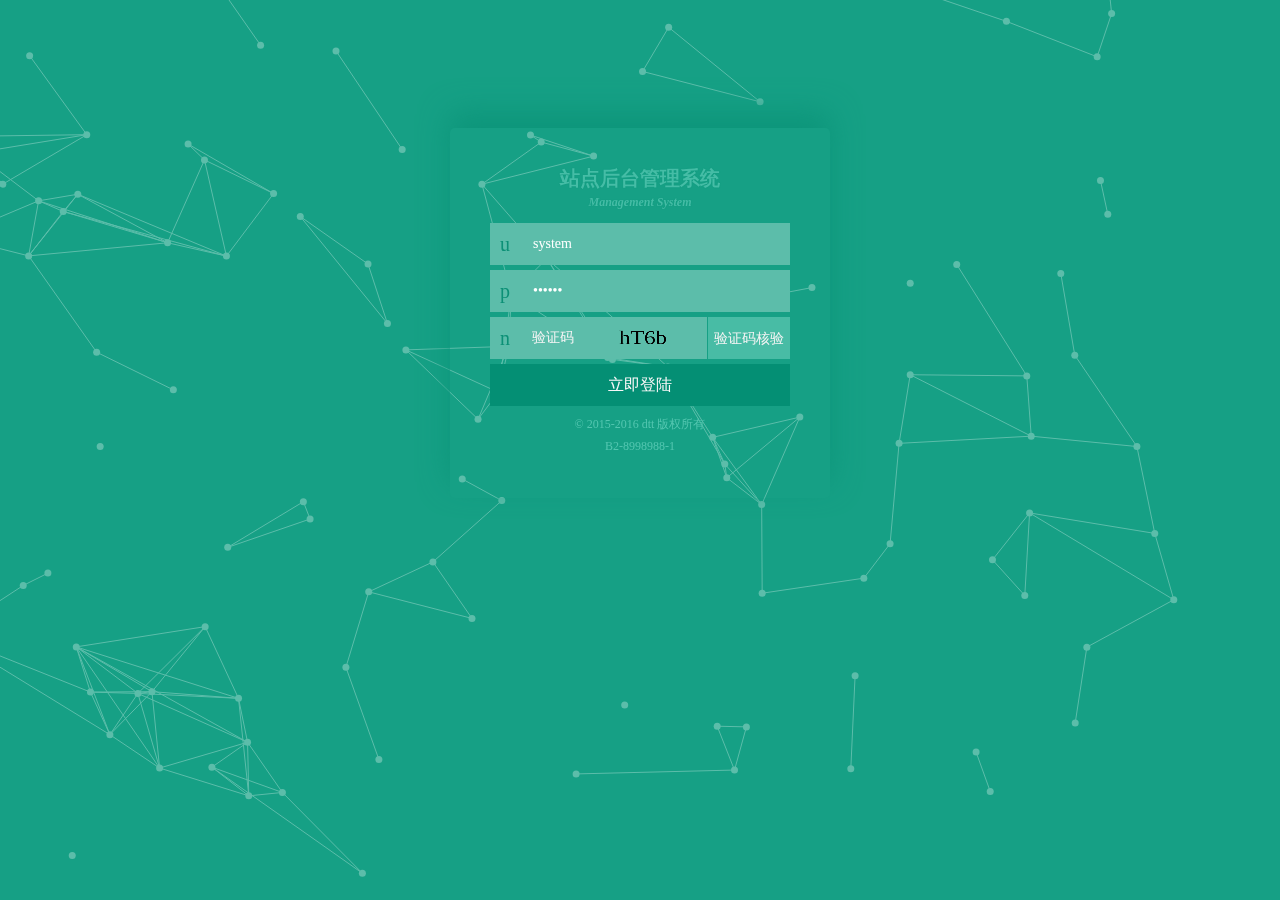
==== jfinal_maven/src/main/webapp/login.html @ b1e6da29 "dd" ====
<!DOCTYPE html>
<html>

	<head>
		<meta charset="utf-8" />
		<title>后台登录</title>
		<meta name="author" content="DeathGhost" />
		<link rel="stylesheet" type="text/css" href="css/style1.css" tppabs="css/style1.css" />
		<style>
			body {
				height: 100%;
				background: #16a085;
				overflow: hidden;
			}
			
			canvas {
				z-index: -1;
				position: absolute;
			}
		</style>
		<script src="js/jquery-2.1.1.min.js"></script>
		<script src="js/verificationNumbers.js" tppabs="js/verificationNumbers.js"></script>
		<script src="js/Particleground.js" tppabs="js/Particleground.js"></script>
		<script src="layer/layer.js"></script>
		<script>
			$(document).ready(function() {
				//粒子背景特效
				$('body').particleground({
					dotColor: '#5cbdaa',
					lineColor: '#5cbdaa'
				});
				//验证码
				createCode();
				//测试提交，对接程序删除即可
				$(".submit_btn").click(function() {
					//location.href="javascrpt:;"/*tpa=http://***index.html*/;
					$.post($('#loginForm').attr("action"), $('#loginForm').serialize(), function(data) {
						if(data.status == 1) {
							location.href = "../main"
						} else {
							layer.msg(data.msg);
						}
					});
				});

				// 键盘回车事件
				var tds = $("html");
				tds.keydown(function(event) {
					var myEvent = event || window.event; //解决不同浏览器获取事件对象的差异
					switch(myEvent.keyCode) {
						case 13: //回车事件
							$(".submit_btn").click();
							break;
					}
				});
			});
		</script>
	</head>

	<body>
		<form id="loginForm" action='/user/login'>
			<dl class="admin_login">
				<dt>
		  <strong>站点后台管理系统</strong>
		  <em>Management System</em>
		 </dt>
				<dd class="user_icon">
					<input type="text" name="userName" value="system" placeholder="账号" class="login_txtbx" />
				</dd>
				<dd class="pwd_icon">
					<input type="password" name="password" value="system" placeholder="密码" class="login_txtbx" />
				</dd>
				<dd class="val_icon">
					<div class="checkcode">
						<input type="text" id="J_codetext" placeholder="验证码" maxlength="4" class="login_txtbx">
						<canvas class="J_codeimg" id="myCanvas" onclick="createCode()">对不起，您的浏览器不支持canvas，请下载最新版浏览器!</canvas>
					</div>
					<input type="button" value="验证码核验" class="ver_btn" onClick="validate();">
				</dd>
				<dd>
					<input type="button" value="立即登陆" class="submit_btn" />
				</dd>
				<dd>
					<p>© 2015-2016 dtt 版权所有</p>
					<p>B2-8998988-1</p>
				</dd>
			</dl>
		</form>
	</body>

</html>
---- jfinal_maven/src/main/webapp/css/style1.css ----
@charset "UTF-8";
html{overflow-y:hidden;}
body{margin:0;height:100%;}
a:active,a:hover{outline:0}
button,input,optgroup,select,textarea{color:inherit;font:inherit;margin:0}
button,html input[type=button],input[type=reset],input[type=submit]{-webkit-appearance:button;cursor:pointer}
input,select,button{outline:none;}
table{border-collapse:collapse;border-spacing:0}
td,th{padding:0}
img{vertical-align:middle;border:0}
@-ms-viewport{width:device-width}
html{font-size:50px;-webkit-tap-highlight-color:transparent;height:100%;min-width:320px;overflow-x:hidden}
body{font-family:"Microsoft YaHei";font-size:.28em;line-height:1;color:#333;background-color:white;}
.h1,.h2,.h3,.h4,.h5,.h6,h1,h2,h3,h4,h5,h6{font-weight:500;line-height:1.1}
.h1 .small,.h1 small,.h2 .small,.h2 small,.h3 .small,.h3 small,.h4 .small,.h4 small,.h5 .small,.h5 small,.h6 .small,.h6 small,h1 .small,h1 small,h2 .small,h2 small,h3 .small,h3 small,h4 .small,h4 small,h5 .small,h5 small,h6 .small,h6 small{font-weight:400;line-height:1}
.h1,.h2,.h3,h1,h2,h3{margin-top:.28rem;margin-bottom:.14rem}
.h1 .small,.h1 small,.h2 .small,.h2 small,.h3 .small,.h3 small,h1 .small,h1 small,h2 .small,h2 small,h3 .small,h3 small{font-size:65%}
.h4,.h5,.h6,h4,h5,h6{margin-top:.14rem;margin-bottom:.14rem}
.h4 .small,.h4 small,.h5 .small,.h5 small,.h6 .small,.h6 small,h4 .small,h4 small,h5 .small,h5 small,h6 .small,h6 small{font-size:75%}
.h1,h1{font-size:.364rem}
.h2,h2{font-size:.2996rem}
.h3,h3{font-size:.238rem}
.h4,h4{font-size:.175rem}
.h5,h5{font-size:.14rem}
.h6,h6{font-size:.119rem}
h6{margin-top:0;margin-bottom:0}
button,input,select,textarea{font-family:inherit;font-size:inherit;line-height:inherit}
a{color:#06c1ae;text-decoration:none;outline:0}
a:focus{outline:thin dotted;outline:5px auto -webkit-focus-ring-color;outline-offset:-2px}
a.react,label.react{display:block;color:inherit;height:100%}
a.react.react-active,a.react:active,label.react:active{background:rgba(0,0,0,.1)}
ul{margin:0;padding:0;list-style-type:none}
hr{margin-top:.28rem;margin-bottom:.28rem;border:0;border-top:1px solid #DDD8CE}
h6,p{line-height:1.41;text-align:justify;margin:-.2em 0;word-break:break-all}
small,weak{color:#666}
::-webkit-input-placeholder {color:#999;line-height:inherit;} 
:-moz-placeholder {color:#999;line-height:inherit;} 
::-moz-placeholder {color:#999;line-height:inherit;}

/*other public*/
.iconfont{font-family:'adminthemesregular';}
.add_icon:before{content:"a";margin:0 5px;font-family:'adminthemesregular';}
.money_icon:before{content:"$";margin:0 5px;font-family:'adminthemesregular';font-size:20px;}
.rmb_icon{color:#19a97b;}
.rmb_icon:before{content:"￥";margin-right:2px;}
.ellipsis{text-overflow:ellipsis;overflow:hidden;white-space:nowrap;}
.center{text-align:center;}
.fl{float:left;}
.fr{float:right;}
.mtb{margin:5px 0;overflow:hidden;}
.mlr{margin:0 5px;overflow:hidden;}
.admin_login{width:300px;height:auto;overflow:hidden;margin:10% auto 0 auto;padding:40px;box-shadow:0 -15px 30px #0d957a;border-radius:5px;}
.admin_login dt{font-size:20px;font-weight:bold;text-align:center;color:#45bda6;text-shadow:0 0 1px #0e947a;margin-bottom:15px;}
.admin_login dt strong{display:block;}
.admin_login dt em{display:block;font-size:12px;margin-top:8px;}
.admin_login dd{margin:5px 0;height:42px;overflow:hidden;position:relative;}
.admin_login dd .login_txtbx{font-size:14px;height:26px;line-height:26px;padding:8px 5%;width:90%;text-indent:2em;border:none;background:#5cbdaa;color:white;}
.admin_login dd .login_txtbx::-webkit-input-placeholder {color:#f4f4f4;line-height:inherit;} 
.admin_login dd .login_txtbx:-moz-placeholder {color:#f4f4f4;line-height:inherit;} 
.admin_login dd .login_txtbx::-moz-placeholder {color:#f4f4f4;line-height:inherit;}
.admin_login dd .login_txtbx:focus{background:#55b7a4;}
.admin_login dd:before{font-family:'adminthemesregular';position:absolute;top:0;left:10px;height:42px;line-height:42px;font-size:20px;color:#0c9076;}
.admin_login dd.user_icon:before{content:"u";}
.admin_login dd.pwd_icon:before{content:"p";}
.admin_login dd.val_icon:before{content:"n";}
.admin_login dd .ver_btn{text-align:right;border:none;color:#f4f4f4;height:42px;line-height:42px;margin:0;z-index:1;position:relative;float:right;background:#48bca5;}
.admin_login dd .checkcode{float:left;width:182px;height:42px;background:#fff}
.admin_login dd .checkcode input{width:120px;height:36px;line-height:36px;padding:3px;color:white;outline:none;border:none;text-indent:2.8em;}
.admin_login dd .checkcode canvas{width:85px;height:36px;padding:3px;z-index:0;background:#5cbdaa;}
.admin_login dd .submit_btn{width:100%;height:42px;border:none;font-size:16px;background:#048f74;color:#f8f8f8;}
.admin_login dd .submit_btn:hover{background:#0c9076;color:#f4f4f4;}
.admin_login dd p{color:#53c6b0;font-size:12px;text-align:center;margin:5px 0;}

/*header*/
header{background:#19a97b;overflow:hidden;}
header h1{margin:0;float:left;margin-left:1%;}
header h1 img{width:auto;max-width:300px;height:70px;}
header .rt_nav{float:right;overflow:hidden;margin-right:3%;margin-top:12px;}
header .rt_nav li{float:left;padding:0 25px;text-align:center;border-right:1px #139667 solid;}
header .rt_nav li:last-child{border:none;}
header .rt_nav li a{color:white;font-size:12px;text-shadow:0 0 1px #20af83;display:block;}
header .rt_nav li a:hover{color:#f4f4f4;}
header .rt_nav li a:hover:before{color:#f4f4f4;}
header .rt_nav li a:before{font-family:'adminthemesregular';color:white;font-size:30px;display:block;}
header .rt_nav li .website_icon:before{content:"I";}
header .rt_nav li .admin_icon:before{content:"U";}
header .rt_nav li .clear_icon:before{content:"C";}
header .rt_nav li .set_icon:before{content:"S";}
header .rt_nav li .quit_icon:before{content:"Q";}
/*aside nav*/
.lt_aside_nav{width:210px;height:100%;position:absolute;top:70px;left:0;background:#fcfcfc;}
.lt_aside_nav h2{text-align:center;border-bottom:1px #b6b6b6 solid;margin:0;height:45px;line-height:45px;background:#efefef;}
.lt_aside_nav h2 a{display:block;color:#333333;font-size:14px;text-shadow:0 0 2px white;}
.lt_aside_nav ul{margin-bottom:75px;}
.lt_aside_nav dl{margin:0;}
.lt_aside_nav dl dt{font-weight:bold;height:45px;line-height:45px;border-bottom:1px #e9e9e9 solid;padding:0 15px;position:relative;}
.lt_aside_nav dl dt:before{position:absolute;width:5px;height:25px;background:#67c1a5;content:"";top:10px;left:0;}
.lt_aside_nav dl dd{margin:0;height:40px;line-height:40px;border-bottom:1px #e9e9e9 dotted;}
.lt_aside_nav dl dd a{display:block;color:#555555;padding:0 15px;}
.lt_aside_nav dl dd a:hover{background:#f8f8f8;text-shadow:0 1px 5px #f4f4f4;color:#19a97b;}
.lt_aside_nav dl dd .active{background:#f8f8f8;color:#19a97b;}
.lt_aside_nav dl dd .active:after{content:">";font-family:'adminthemesregular';position:absolute;right:3%;color:#19a97b;}
.lt_aside_nav .btm_infor{height:35px;line-height:35px;width:100%;background:#efefef;border-top:1px #b6b6b6 solid;text-align:center;color:#aaa;}
/*public:rtContent*/
.rt_wrap{margin-left:218px;margin-right:10px;height:100%;position:relative;}
.rt_content{margin-bottom:80px;margin-right:8px;overflow:hidden;}
.textWhite{color:white;}
.link_btn{border:1px #139667 solid;border-radius:2px;background:#19a97b;color:white;padding:8px 15px;display:inline-block;cursor:pointer;}
.link_btn:hover{background:#11a274;border:1px #0e8f61 solid;}
.link_btn:active{background:#0c9c6e;border:1px #0e8f61 solid;}
.textbox{border:1px #139667 solid;height:26px;line-height:26px;padding:5px;font-size:12px; vertical-align:middle;}
.textbox_295{width:295px;}
.textbox_225{width:225px;}
.select{padding:0 5px;height:38px;font-size:12px;border:1px #139667 solid;vertical-align:middle; appearance: button;-webkit-appearance:button;}
.group_btn{border:1px #139667 solid;background:#19a97b;color:white;padding:0 15px;height:38px;cursor:pointer;display:inline-block;vertical-align:middle;}
.group_btn:hover{background:#11a274;border:1px #0e8f61 solid;}
.group_btn:active{background:#0c9c6e;border:1px #0e8f61 solid;}
.page_title{height:40px;line-height:40px;border-bottom:1px #b6b6b6 solid;margin:10px 0;}
.page_title h2{font-size:15px;font-weight:bold;}
.page_title .top_rt_btn{display:inline-block;height:30px;line-height:30px;padding:0 15px;border:1px #d2d2d2 solid;background:#f8f8f8;color:#19a97b; vertical-align:middle;cursor:pointer;}
.table{width:100%;table-layout:fixed;margin:5px 0;}
.table th{border:1px #d2d2d2 solid;height:40px;line-height:40px;}
.table td{border:1px #d2d2d2 solid;padding:10px 8px;position:relative;}
.table td p{margin:5px 0;line-height:1.3;}
.table td mark{color:red;line-height:1.3;}
.table tr:nth-child(odd){background:#f8f8f8;}
.table tr:hover{background:#f9f9f9;}
.table td a{color:#19a97b;margin:0 5px;cursor:pointer;}
.table td .full_link_td{display:block;width:100%;height:100%;border:none;outline:none;position:absolute;top:0;left:0;text-align:center;margin:0;font-size:20px;font-weight:bold;}
.table td .full_link_td:hover{background:#f4f4f4;color:#019163;}
.table td .inner_btn{background:#F9F;color:white;padding:5px 8px;border-radius:2px;}
.table td .inner_btn:hover{background:#ffa4ff;color:#f8f8f8;}
.table td .cut_title{width:265px;}
.table td .link_icon{font-size:24px;font-family:'adminthemesregular';color:#19a97b;}
.table td .link_icon:hover{color:#019163;}
.paging{margin:8px 0;overflow:hidden;text-align:right;}
.paging a{background:#19a97b;border:1px #139667 solid;color:white;padding:5px 8px;display:inline-block;cursor:pointer;}
.paging a:hover{background:#11a274;border:1px #0e8f61 solid;}
.paging a:active{background:#17a578;border:1px #0e8f61 solid;}
.single_selection{color:#333;padding:6px 8px;display:inline-block;vertical-align:middle;}
.single_selection input{margin-right:3px;vertical-align:middle;}
.errorTips{color:red;margin:0 8px;}
.errorTips:before{content:"x";font-family:'adminthemesregular';margin-right:3px;font-size:16px;}
.textarea{display:inline-block;margin-top:5px;outline:none;resize:none;border:1px #139667 solid;padding:8px;}
.uploadImg{display:inline-block;padding:15px;background:#f8f8f8;position:relative;border:1px #139667 solid;}
.uploadImg input{display:none;}
.uploadImg span{display:block;font-size:12px;text-align:center;color:#139667;}
.uploadImg span:hover{color:#209f71;}
.uploadImg span:before{content:"#";font-family:'adminthemesregular';display:block;font-size:40px;}
.ulColumn2{overflow:hidden;}
.ulColumn2 li{margin:15px 0;}
.ulColumn2 li .item_name{text-align:right;display:inline-block;}
/*TAB*/
.admin_tab{background:#f8f8f8;overflow:hidden;border:1px #d2d2d2 solid;margin-bottom:8px;}
.admin_tab li{float:left;height:40px;line-height:40px;border-right:1px #f2f2f2 solid;}
.admin_tab li:last-child{border:none;}
.admin_tab li a{display:block;padding:0 20px;color:grey;font-size:12px;cursor:pointer;}
.admin_tab li a.active{background:white;font-weight:bold;border-top:1px #19a97b solid;color:#19a97b;}
.admin_tab_cont{display:none;margin:5px 0;overflow:hidden;}
.cont_col_lt{width:300px;overflow:hidden;float:left;}
.cont_col_rt{margin-left:315px;overflow:hidden;}
/*pop*/
.pop_bg{display:none;background:rgba(0,0,0,.35);width:100%;height:100%;position:fixed;top:0;left:0;z-index:999;}
.pop_cont{background:white;min-width:300px;height:auto;overflow:hidden;position:absolute;top:20%;left:50%;margin-left:-150px;border-radius:5px 5px 0 0;}
.pop_cont h3{height:40px;line-height:40px;background:#19a97b;color:white;font-size:14px;font-weight:bold;margin:0;padding:0 1em;}
.pop_cont h3:before{content:"*";font-family:'adminthemesregular';margin-right:2px;font-size:20px;font-weight:normal;}
.pop_cont .pop_cont_text{padding:10px;line-height:1.3;color:grey;}
.pop_cont .pop_cont_input{padding:10px;text-align:center;}
.pop_cont .pop_cont_input li{margin:5px 0;text-align:left;overflow:hidden;}
.pop_cont .pop_cont_input li .ttl{display:inline-block;}
.pop_cont .pop_cont_input li .textbox{border:1px #d2d2d2 solid;width:200px;display:inline-block;}
.pop_cont .pop_cont_input li .select{border:1px #d2d2d2 solid;}
.pop_cont .pop_cont_input li .textarea{border:1px #d2d2d2 solid;}
.pop_cont .btm_btn{padding:10px 0;text-align:center;}
.pop_cont .btm_btn .input_btn{display:inline-block;height:35px;border:none;background:none;padding:0 20px;}
.pop_cont .btm_btn .trueBtn{background:#19a97b;color:white;border:1px #19a97b solid;border-radius:2px;}
.pop_cont .btm_btn .trueBtn:hover{background:#13a174;border-radius:0;border:1px #13a174 solid;}
.pop_cont .btm_btn .falseBtn{background:#fafafa;color:grey;border:1px #d2d2d2 solid;border-radius:2px;}
.pop_cont .btm_btn .falseBtn:hover,.pop_cont .btm_btn .input_btn_02:active{background:#f0f0f0;border-radius:0;color:#818181;text-shadow:0 1px 1px white;}
/*loading*/
.loading_area{display:none;background:rgba(255,255,255,.85);position:fixed;left:0;top:0;width:100%;height:100%;text-align:center;z-index:999;}
.loading_cont{overflow:hidden;margin-top:20%;}
@-webkit-keyframes loading_icon{0%{transform:scaleY(1);-moz-transform:scaleY(1);-webkit-transform:scaleY(1)}
50%{transform:scaleY(.4);-moz-transform:scaleY(.4);-webkit-transform:scaleY(.4)}
100%{transform:scaleY(1);-moz-transform:scaleY(1);-webkit-transform:scaleY(1)}
}
@-moz-keyframes loading_icon{0%{transform:scaleY(1);-moz-transform:scaleY(1);-webkit-transform:scaleY(1)}
50%{transform:scaleY(.4);-moz-transform:scaleY(.4);-webkit-transform:scaleY(.4)}
100%{transform:scaleY(1);-moz-transform:scaleY(1);-webkit-transform:scaleY(1)}
}
.loading_icon i{display:inline-block;width:4px;height:20px;border-radius:2px;background:#19a97b;margin:0 2px}
.loading_icon i:nth-child(1){-webkit-animation:loading_icon 1s ease-in .1s infinite;-moz-animation:loading_icon 1s ease-in .1s infinite;animation:loading_icon 1s ease-in .1s infinite}
.loading_icon i:nth-child(2){-webkit-animation:loading_icon 1s ease-in .2s infinite;-moz-animation:loading_icon 1s ease-in .2s infinite;animation:loading_icon 1s ease-in .2s infinite}
.loading_icon i:nth-child(3){-webkit-animation:loading_icon 1s ease-in .3s infinite;-moz-animation:loading_icon 1s ease-in .3s infinite;animation:loading_icon 1s ease-in .3s infinite}
.loading_icon i:nth-child(4){-webkit-animation:loading_icon 1s ease-in .4s infinite;-moz-animation:loading_icon 1s ease-in .4s infinite;animation:loading_icon 1s ease-in .4s infinite}
.loading_icon i:nth-child(5){-webkit-animation:loading_icon 1s ease-in .5s infinite;-moz-animation:loading_icon 1s ease-in .5s infinite;animation:loading_icon 1s ease-in .5s infinite}
.loading_txt mark{background:none;font-size:12px;color:red;}
/*statistic*/
.dataStatistic{width:700px;height:400px;border:1px solid #ccc;margin:0 auto;margin-top:100px;overflow:hidden}
#cylindrical{width:700px;height:400px;margin-top:-15px}
#line{width:700px;height:400px;margin-top:-15px}
#pie{width:700px;height:400px;margin-top:-15px}
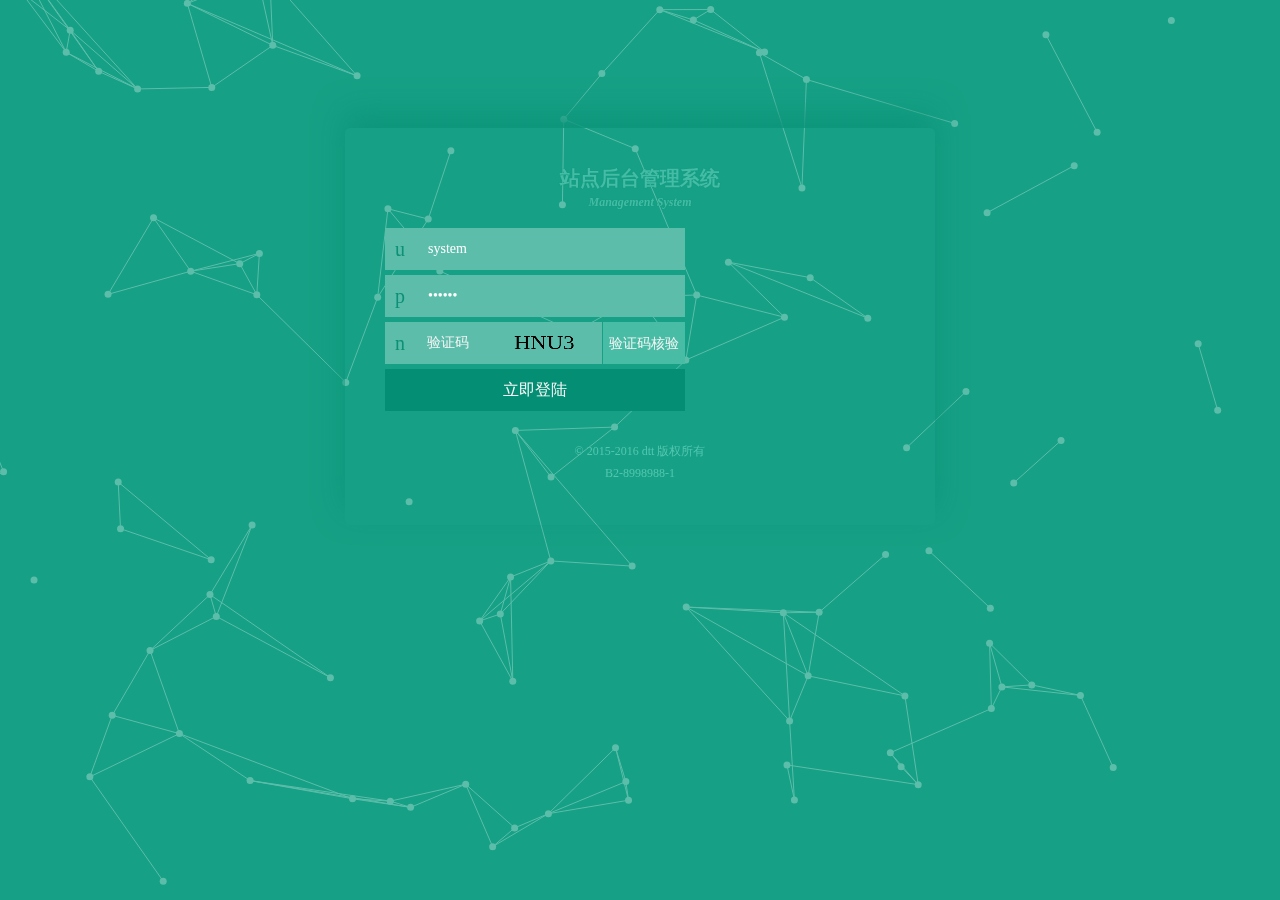
==== commit 234371b2: "哈哈哈哈" ====
--- a/jfinal_maven/src/main/webapp/login.html
+++ b/jfinal_maven/src/main/webapp/login.html
@@ -6,6 +6,7 @@
 		<title>后台登录</title>
 		<meta name="author" content="DeathGhost" />
 		<link rel="stylesheet" type="text/css" href="css/style1.css" tppabs="css/style1.css" />
+
 		<style>
 			body {
 				height: 100%;
@@ -18,10 +19,47 @@
 				position: absolute;
 			}
 		</style>
+	</head>
+
+	<body>
+		<form id="loginForm" action='/user/login'>
+			<dl class="admin_login">
+				<dt>
+				  <strong>站点后台管理系统</strong>
+				  <em>Management System</em>
+				</dt>
+				<div style="width: 300px; margin-right: 10px; float: left;">
+					<dd class="user_icon">
+						<input type="text" name="userName" value="system" placeholder="账号" class="login_txtbx" />
+					</dd>
+					<dd class="pwd_icon">
+						<input type="password" name="password" value="system" placeholder="密码" class="login_txtbx" />
+					</dd>
+					<dd class="val_icon">
+						<div class="checkcode">
+							<input type="text" id="J_codetext" placeholder="验证码" maxlength="4" class="login_txtbx">
+							<canvas class="J_codeimg" id="myCanvas" onclick="createCode()">对不起，您的浏览器不支持canvas，请下载最新版浏览器!</canvas>
+						</div>
+						<input type="button" value="验证码核验" class="ver_btn" onClick="validate();">
+					</dd>
+					<dd>
+						<input type="button" value="立即登陆" class="submit_btn" />
+					</dd>
+				</div>
+				<div style="width: 210px; height: 210px;">
+					<div id="code"></div>
+				</div>
+				<dd>
+					<p>© 2015-2016 dtt 版权所有</p>
+					<p>B2-8998988-1</p>
+				</dd>
+			</dl>
+		</form>
 		<script src="js/jquery-2.1.1.min.js"></script>
 		<script src="js/verificationNumbers.js" tppabs="js/verificationNumbers.js"></script>
 		<script src="js/Particleground.js" tppabs="js/Particleground.js"></script>
 		<script src="layer/layer.js"></script>
+		<script src="js/jquery.qrcode.min.js"></script>
 		<script>
 			$(document).ready(function() {
 				//粒子背景特效
@@ -53,39 +91,43 @@
 							break;
 					}
 				});
+
+				//$('#code').qrcode("http://www.helloweba.com"); //任意字符串
+				longPolling();
 			});
+
+			function longPolling() {
+				$.get("/user/getQrcode", function(obj) {
+					//var code = "http://www.wandoujia.com/apps/com.dtt.cd.driver?uuid=" + obj.code + "&time=" + obj.time;
+					var urlStr = obj.url+"?uuid=" + obj.code + "&time=" + obj.time;
+
+					$("#code").empty();
+					$("#code").qrcode({
+						render: "canvas", //设置渲染方式  
+						width: 200, //设置宽度  
+						height: 200, //设置高度
+						typeNumber: -1, //计算模式
+						correctLevel: 1, //二维码纠错级别
+						text: urlStr //任意内容 
+					});
+					$.ajax({
+						url: "/user/qrcodeLoading",
+						data: {
+							"timed": new Date().getTime(),
+							"code": obj.code
+						},
+						dataType: "text",
+						timeout: 60000,
+						error: function(data) {
+							//longPolling();
+						},
+						success: function(data) {
+							location.href = "../main";
+						}
+					});
+				});
+			}
 		</script>
-	</head>
-
-	<body>
-		<form id="loginForm" action='/user/login'>
-			<dl class="admin_login">
-				<dt>
-		  <strong>站点后台管理系统</strong>
-		  <em>Management System</em>
-		 </dt>
-				<dd class="user_icon">
-					<input type="text" name="userName" value="system" placeholder="账号" class="login_txtbx" />
-				</dd>
-				<dd class="pwd_icon">
-					<input type="password" name="password" value="system" placeholder="密码" class="login_txtbx" />
-				</dd>
-				<dd class="val_icon">
-					<div class="checkcode">
-						<input type="text" id="J_codetext" placeholder="验证码" maxlength="4" class="login_txtbx">
-						<canvas class="J_codeimg" id="myCanvas" onclick="createCode()">对不起，您的浏览器不支持canvas，请下载最新版浏览器!</canvas>
-					</div>
-					<input type="button" value="验证码核验" class="ver_btn" onClick="validate();">
-				</dd>
-				<dd>
-					<input type="button" value="立即登陆" class="submit_btn" />
-				</dd>
-				<dd>
-					<p>© 2015-2016 dtt 版权所有</p>
-					<p>B2-8998988-1</p>
-				</dd>
-			</dl>
-		</form>
 	</body>
 
 </html>--- a/jfinal_maven/src/main/webapp/css/style1.css
+++ b/jfinal_maven/src/main/webapp/css/style1.css
@@ -49,7 +49,7 @@
 .fr{float:right;}
 .mtb{margin:5px 0;overflow:hidden;}
 .mlr{margin:0 5px;overflow:hidden;}
-.admin_login{width:300px;height:auto;overflow:hidden;margin:10% auto 0 auto;padding:40px;box-shadow:0 -15px 30px #0d957a;border-radius:5px;}
+.admin_login{width:510px;height:auto;overflow:hidden;margin:10% auto 0 auto;padding:40px;box-shadow:0 -15px 30px #0d957a;border-radius:5px;}
 .admin_login dt{font-size:20px;font-weight:bold;text-align:center;color:#45bda6;text-shadow:0 0 1px #0e947a;margin-bottom:15px;}
 .admin_login dt strong{display:block;}
 .admin_login dt em{display:block;font-size:12px;margin-top:8px;}
